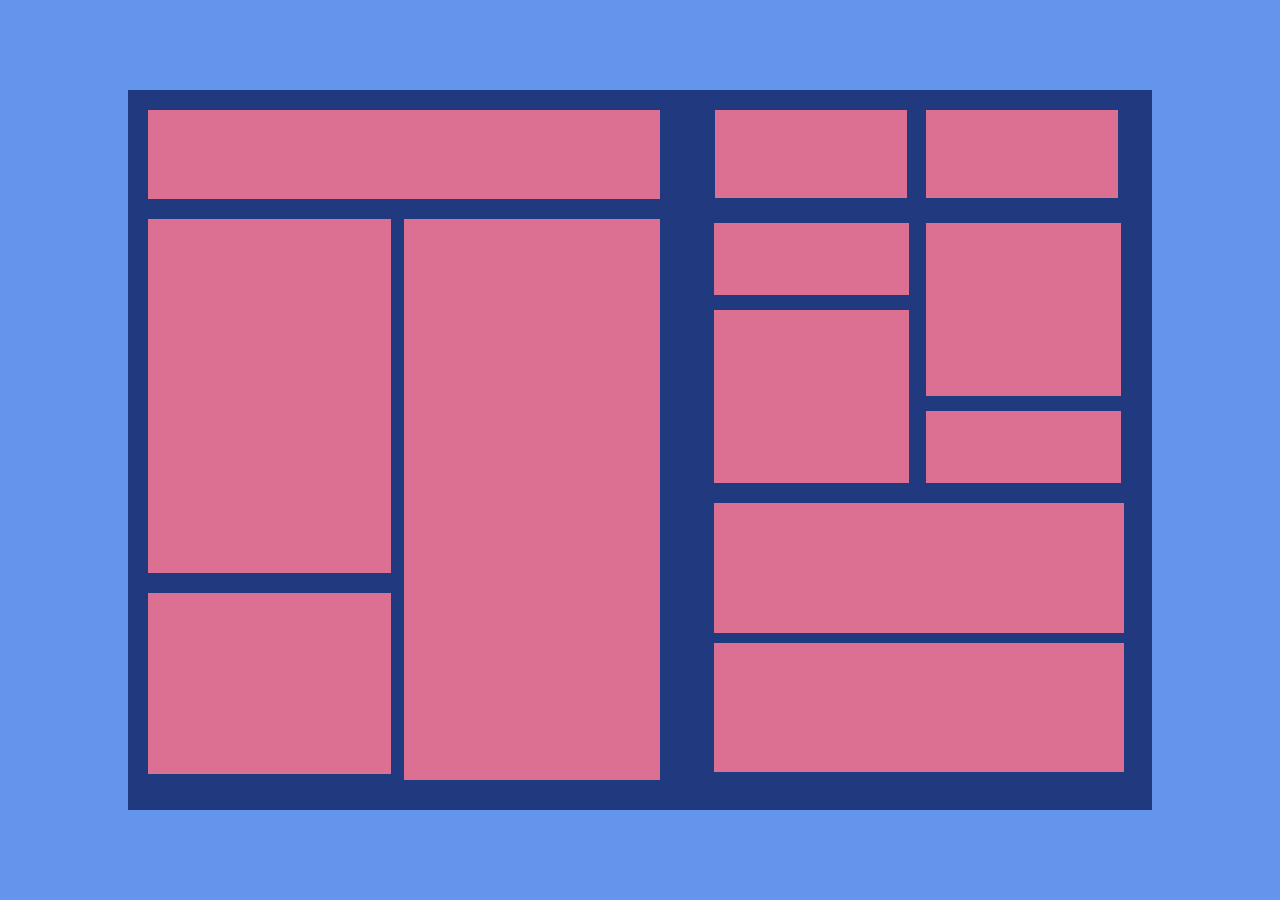
==== Treinamento/CSS Flexbox/index.html @ eea9ac0f "CSS Flexbox" ====
<!DOCTYPE html>
<html lang="pt-br">
<head>
    <meta charset="UTF-8">
    <meta name="viewport" content="width=device-width, initial-scale=1.0">
    <title>CSS Flexbox</title>
    <link rel="stylesheet" href="./style.css">
</head>
<body>
    <div class="background">


        <div class="div-grid">
            <div class="div-esquerda">
                <div class="Box1"></div>
                <div class="div-grid2">
                    <div class="div-esquerda">
                        <div class="Box2"></div>
                        <div class="Box3"></div>
                    </div>
                    <div class="div-direita">
                        <div class="Box4"></div>
                    </div>
                </div>
            </div>
            <div class="div-direita">
                <div class="div-grid3">
                    <div class="div-esquerda">
                        <div class="Box5"></div>
                    </div>
                    <div class="div-direita">
                        <div class="Box6"></div>
                    </div>
                </div>
                <div class="div-grid4">
                    <div class="div-esquerda">
                        <div class="Box7"></div>
                        <div class="Box8"></div>
                    </div>
                    <div class="div-direita">
                        <div class="Box9"></div>
                        <div class="Box10"></div>
                    </div>
                </div>
                <div class="Box11"></div>
                <div class="Box12"></div>
            </div>
          
        </div>
    </div>

    
</body>
</html>
---- Treinamento/CSS Flexbox/style.css ----
*{
    margin: 0;
    padding: 0;
  }
  body{
    background-color: cornflowerblue;
    display: flex;
    justify-content: center;
    align-items: center;
    height: 100vh;
  }
 .background{
  

  width: 80%;
  display: block;
  background: #213a7f;
  margin: auto;
  min-height: 80vh;
 }
.div-grid{
  display: flex;
  height: 80vh;
}
.div-grid2{
  display: flex;
  height: 100%;
}
.div-grid3{
  display: flex;
  height: 16%;
}
.div-grid4{
  display: flex;
  height: 40%;
}
.div-direita,.div-esquerda{
  display: flex;
  flex-direction: column;
  width: 100%;
  height: 100%;
  
}
.Box1{
  background-color: palevioletred;
  width: 100%;
  height: 15%;
  margin: 20px;
}
.Box2{
  background-color: palevioletred;
  width: 95%;
  height: 60%;
  margin-left: 20px;
}
.Box3{
  background-color: palevioletred;
  width: 95%;
  height: 30.5%;
  margin-left: 20px;
  margin-top: 20px;
}
.Box4{
  background-color: palevioletred;
  width: 100%;
  height: 95%;
  margin-left: 20px;
}
.Box5{
  background-color: palevioletred;
  width: 75%;
  height: 76%;
  margin-top: 20px;
  margin-left: 75px;
}
.Box6{
  background-color: palevioletred;
  width: 75%;
  height: 76%;
  margin-top: 20px;
  margin-left: 30px;
}
.Box7{
  background-color: palevioletred;
  height: 25%;
  width: 76%;
  margin-left: 74px;
  margin-top: 18px;
}
.Box8{
  background-color: palevioletred;
  height: 60%;
  width: 76%;
  margin-left: 74px;
  margin-top: 15px;
}
.Box9{
  background-color: palevioletred;
  height: 60%;
  width: 76%;
  margin-left: 30px;
  margin-top: 18px;
}
.Box10{
  background-color: palevioletred;
  height: 25%;
  width: 76%;
  margin-left: 30px;
  margin-top: 15px;
}
.Box11{
  background-color: palevioletred;
  height: 18%;
  width: 80%;
  margin-left: 74px;
  margin-top: 10px;
}
.Box12{
  background-color: palevioletred;
  height: 18%;
  width: 80%;
  margin-left: 74px;
  margin-top: 10px;
}
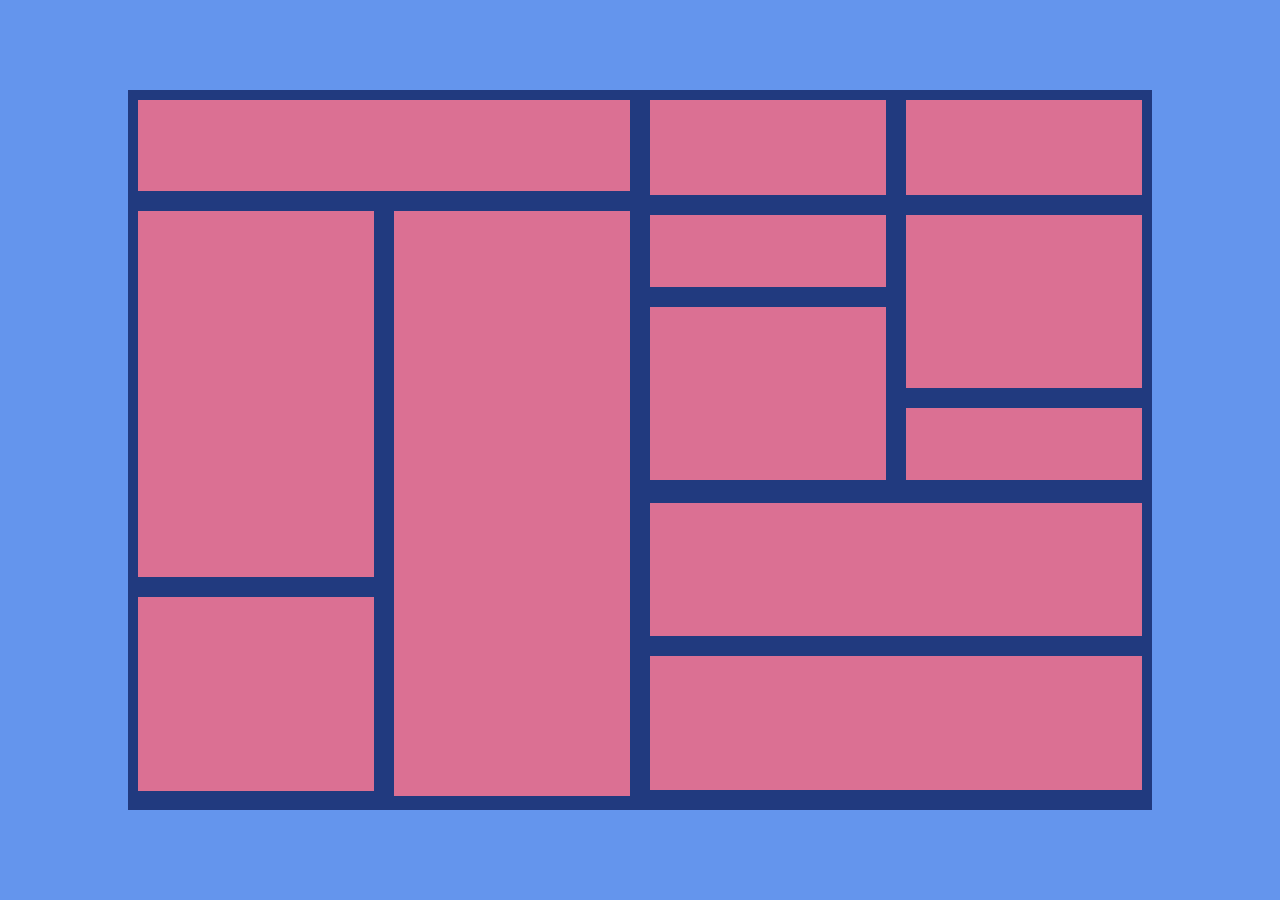
==== commit 3473ae0f: "usando media queries" ====
--- a/Treinamento/CSS Flexbox/index.html
+++ b/Treinamento/CSS Flexbox/index.html
@@ -8,8 +8,6 @@
 </head>
 <body>
     <div class="background">
-
-
         <div class="div-grid">
             <div class="div-esquerda">
                 <div class="Box1"></div>
@@ -44,11 +42,8 @@
                 </div>
                 <div class="Box11"></div>
                 <div class="Box12"></div>
-            </div>
-          
+            </div>          
         </div>
     </div>
-
-    
 </body>
 </html>--- a/Treinamento/CSS Flexbox/style.css
+++ b/Treinamento/CSS Flexbox/style.css
@@ -43,82 +43,106 @@
 }
 .Box1{
   background-color: palevioletred;
-  width: 100%;
-  height: 15%;
-  margin: 20px;
+  width: calc(100% - 20px);
+    height: 15%;
+    margin: 10px;
 }
 .Box2{
   background-color: palevioletred;
-  width: 95%;
-  height: 60%;
-  margin-left: 20px;
+  width: calc(100% - 20px);
+    height: 60%;
+    margin: 10px;
 }
 .Box3{
   background-color: palevioletred;
-  width: 95%;
-  height: 30.5%;
-  margin-left: 20px;
-  margin-top: 20px;
+  width: calc(100% - 20px);
+    height: 32%;
+    margin: 10px;
 }
 .Box4{
   background-color: palevioletred;
-  width: 100%;
-  height: 95%;
-  margin-left: 20px;
+  width: calc(100% - 20px);
+    height: 96%;
+    margin: 10px;
 }
 .Box5{
   background-color: palevioletred;
-  width: 75%;
-  height: 76%;
-  margin-top: 20px;
-  margin-left: 75px;
+  width: calc(100% - 20px);
+    height: 100%;
+    margin: 10px;
 }
+
 .Box6{
   background-color: palevioletred;
-  width: 75%;
-  height: 76%;
-  margin-top: 20px;
-  margin-left: 30px;
+  width: calc(100% - 20px);
+    height: 100%;
+    margin: 10px;
 }
 .Box7{
   background-color: palevioletred;
   height: 25%;
-  width: 76%;
-  margin-left: 74px;
-  margin-top: 18px;
+    width: calc(100% - 20px);
+    margin: 10px;
 }
 .Box8{
   background-color: palevioletred;
   height: 60%;
-  width: 76%;
-  margin-left: 74px;
-  margin-top: 15px;
+    width: calc(100% - 20px);
+    margin: 10px;
 }
 .Box9{
   background-color: palevioletred;
   height: 60%;
-  width: 76%;
-  margin-left: 30px;
-  margin-top: 18px;
+    width: calc(100% - 20px);
+    margin: 10px;
 }
 .Box10{
   background-color: palevioletred;
   height: 25%;
-  width: 76%;
-  margin-left: 30px;
-  margin-top: 15px;
+    width: calc(100% - 20px);
+    margin: 10px;
 }
 .Box11{
   background-color: palevioletred;
-  height: 18%;
-  width: 80%;
-  margin-left: 74px;
-  margin-top: 10px;
+  height: 18.5%;
+    width: calc(100% - 20px);
+    margin: 10px;
 }
 .Box12{
   background-color: palevioletred;
-  height: 18%;
-  width: 80%;
-  margin-left: 74px;
-  margin-top: 10px;
+  height: 18.5%;
+  width: calc(100% - 20px);
+  margin: 10px;
+}
+
+
+@media only screen and (max-width: 1000px){
+  .div-grid{
+    flex-direction: column;
+  }
+}
+
+@media only screen and (max-width: 800px){
+  .div-grid{
+    flex-direction: column;
+  }
+  .div-grid2{
+    flex-direction: column;
+  }
+
+
+}
+@media only screen and (max-width: 600px){
+  .div-grid{
+    flex-direction: column;
+  }
+  .div-grid2{
+    flex-direction: column;
+  }
+  .div-grid3{
+    flex-direction: column;
+  }
+  .div-grid4{
+    flex-direction: column;
+  }
 }